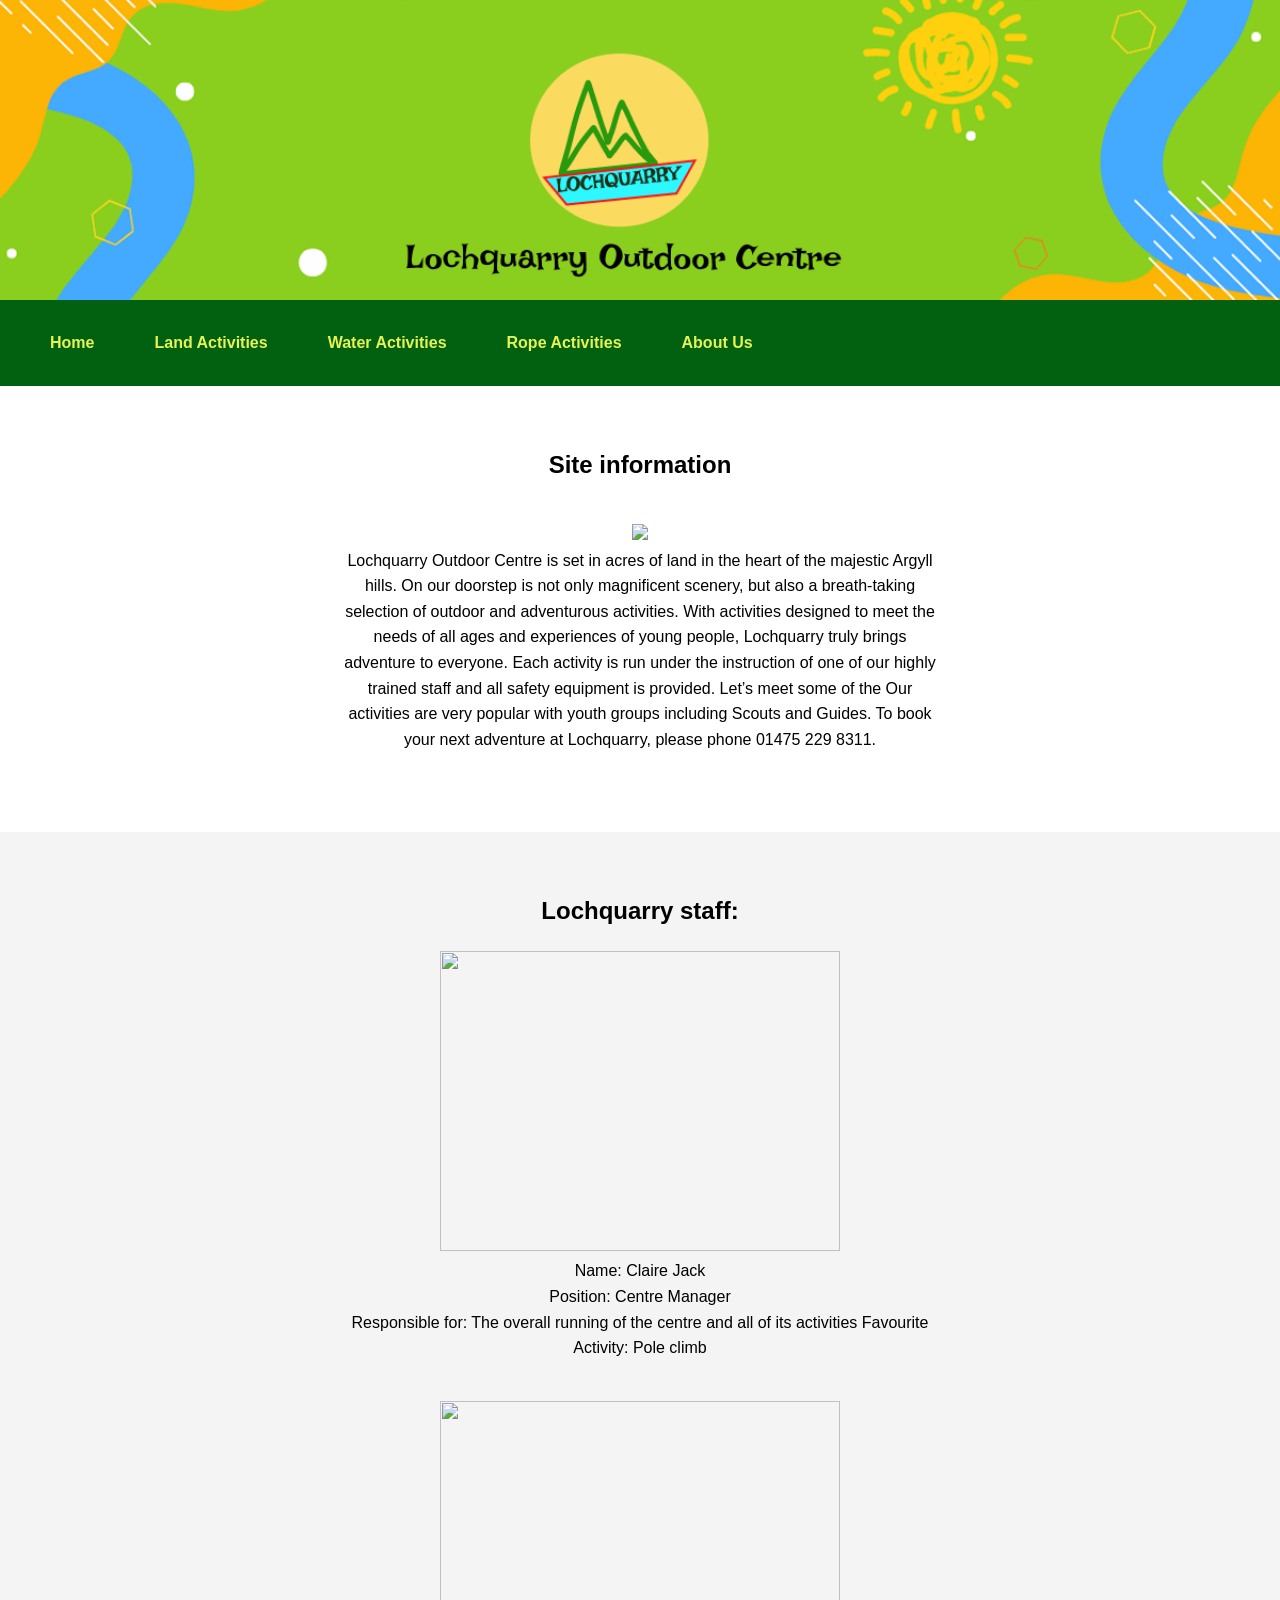
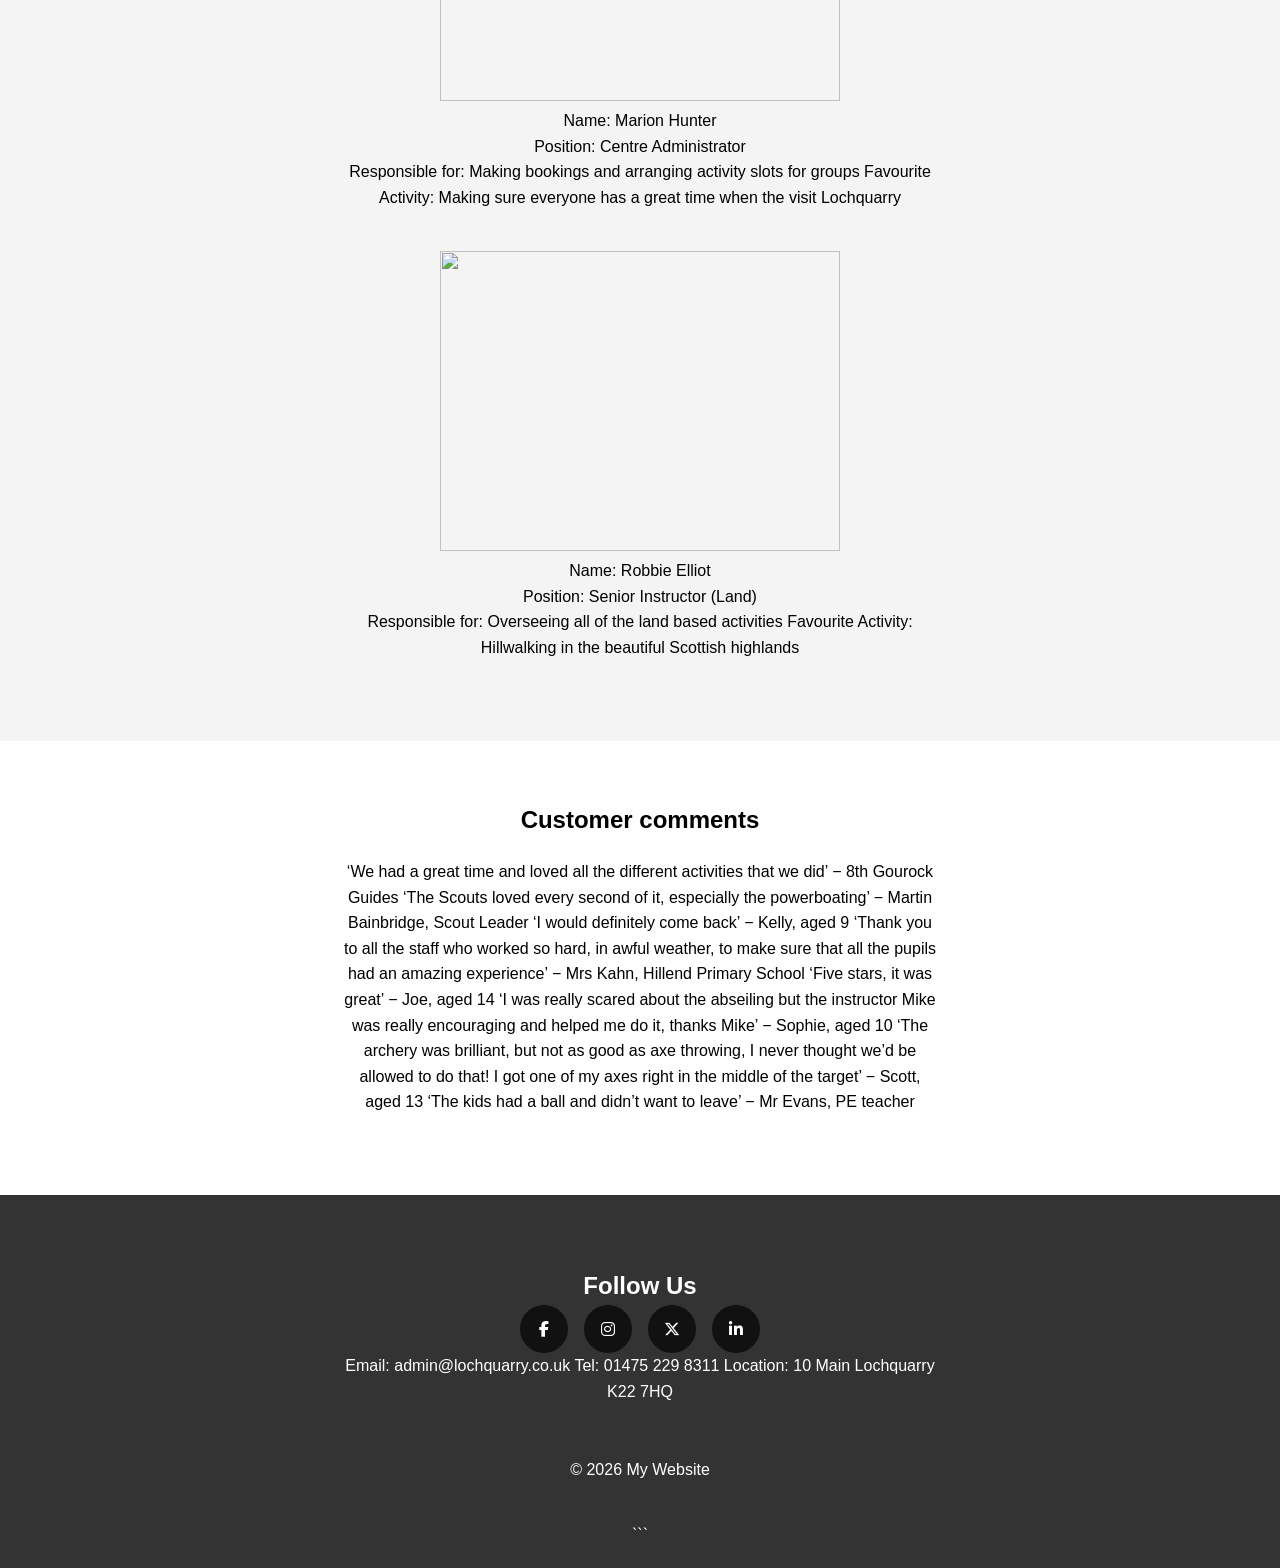
==== About US.html @ ab56f842 "Add files via upload" ====
<!DOCTYPE html>
<html lang="en">
<head>
<meta charset="UTF-8">
<meta name="viewport" content="width=device-width, initial-scale=1.0">
<link rel="stylesheet" href="styles.css">
<title>About us</title>

<link
  rel="stylesheet"
  href="https://cdnjs.cloudflare.com/ajax/libs/font-awesome/6.5.1/css/all.min.css"
/>

</head>

<body>
<div class="banner">
<img src="../Lochquarry Banner.png" alt="banner">
</div>

<nav>
    <div class="nav-container">
        <!--  <div class="logo">Zak Site</div>  -->
        <ul class="nav-menu ">
            <li> <a href= "Index.html"> Home </a> </li>
            <li> <a href= "Land Activities.html">Land Activities</a> </li>
            <li> <a href= "Water Activities.html">Water Activities</a> </li>
            <li> <a href= "Rope Activities.html">Rope Activities</a> </li>
            <li> <a href= "About US.html">About Us</a> </li>
        </ul>
    </div>
</nav>



<section>
    <h1>Site information</h1>
    <img src="..\Imeges\nature\nature_1.jpg" class="section-img-2">
    <p>Lochquarry Outdoor Centre is set in acres of land in the heart of the majestic Argyll hills. On our doorstep is not only magnificent scenery, but
        also a breath-taking selection of outdoor and adventurous activities.
        With activities designed to meet the needs of all ages and experiences of young people, Lochquarry truly brings adventure to everyone.
        Each activity is run under the instruction of one of our highly trained staff and all safety equipment is provided. Let’s meet some of the
       
        Our activities are very popular with youth groups including Scouts and Guides.
        To book your next adventure at Lochquarry, please phone 01475 229 8311.
    </p>
    
</section>
<section>
  <h2>Lochquarry staff:</h2>
  <img src="..\Imeges\staff\claire_jack.jpeg" class="section-img">
    <p> 
        Name: Claire Jack <br>
        Position: Centre Manager<br>
        Responsible for: The overall running of the centre and all of its activities
        Favourite Activity: Pole climb</p>
    <img src="..\Imeges\staff\marion_hunter.jpg" class="section-img">
    <p> Name: Marion Hunter <br>
        Position: Centre Administrator<br>
        Responsible for: Making bookings and arranging activity slots for groups
        Favourite Activity: Making sure everyone has a great time when the visit Lochquarry</p>
    <img src="..\Imeges\staff\robbie_elliot.jpeg" class="section-img">
    <p>Name: Robbie Elliot <br>
        Position: Senior Instructor (Land)<br>
        Responsible for: Overseeing all of the land based activities
        Favourite Activity: Hillwalking in the beautiful Scottish highlands
      </p>
</section>
<section>
    <h1>Customer comments</h1>
    <p>‘We had a great time and loved all the different activities that we did’ − 8th Gourock Guides
        ‘The Scouts loved every second of it, especially the powerboating’ − Martin Bainbridge, Scout Leader
        ‘I would definitely come back’ − Kelly, aged 9
        ‘Thank you to all the staff who worked so hard, in awful weather, to make sure that all the pupils had an amazing experience’ − Mrs Kahn,
        Hillend Primary School
        ‘Five stars, it was great’ − Joe, aged 14
        ‘I was really scared about the abseiling but the instructor Mike was really encouraging and helped me do it, thanks Mike’ − Sophie, aged 10
        ‘The archery was brilliant, but not as good as axe throwing, I never thought we’d be allowed to do that! I got one of my axes right in the middle
        of the target’ − Scott, aged 13
        ‘The kids had a ball and didn’t want to leave’ − Mr Evans, PE teacher
    </p>
  </section>  



<footer>
    <!-- added footer-->
<footer>
    <section class="social-links" aria-label="Social media">
        <h2>Follow Us</h2>
      
        <div class="social-icons">
          <a href="https://facebook.com/yourpage" target="_blank" rel="noopener">
            <i class="fab fa-facebook-f"></i>
            <span class="sr-only">Facebook</span>
          </a>
      
          <a href="https://instagram.com/yourprofile" target="_blank" rel="noopener">
            <i class="fab fa-instagram"></i>
            <span class="sr-only">Instagram</span>
          </a>
      
          <a href="https://x.com/yourprofile" target="_blank" rel="noopener">
            <i class="fab fa-x-twitter"></i>
            <span class="sr-only">X / Twitter</span>
          </a>
      
          <a href="https://linkedin.com/company/yourcompany" target="_blank" rel="noopener">
            <i class="fab fa-linkedin-in"></i>
            <span class="sr-only">LinkedIn</span>
          </a>
        </div>
        <p> Email: admin@lochquarry.co.uk
            Tel: 01475 229 8311
            Location: 10 Main Lochquarry
            K22 7HQ</p>
      </section>

    <p>© 2026 My Website</p>
</footer>

</body>
</html>
```
---- styles.css ----
* {
    margin: 0;
    padding: 0;
    box-sizing: border-box;
    font-family: Arial, sans-serif;
}

body {
    line-height: 1.6;
}

/* NAVBAR */
nav {
    background: #016111;
    color: white;
    padding: 0 20px;
}
.banner {
  width: 100%;
  height: 300px;
  overflow: hidden;
}

.banner img {
  width: 100%;
  height: 100%;
  object-fit: cover;
  object-position: center bottom; /* keeps bottom visible */
  display: block;
}
   
    /*align-items: center;*/
    text-align: center;
    /*left: 50%;*/
    /*translate: calc(-50%,50%);*/
    /*transform: translateX(-50); */

.nav-container {
    display: flex;
    justify-content: space-between;
    align-items: center;
    height: 80px;
    color: rgb(255, 153, 0);
    flex-wrap: wrap
}
a:link {
    color: #e7f254;
    text-decoration: none;
    font-weight: 600;
}


ul.nav-menu {
    list-style: none;
    display: flex;
    flex-wrap: wrap
}

ul.nav-menu li {
    position: relative;
    
}

ul.nav-menu > li {
    padding: 30px;
    cursor: pointer;
}

ul.nav-menu li:hover {
    background: #444;
}


ul.nav-menu li:hover .dropdown {
    display: block;
}

/* SECTIONS */
section {
    padding: 60px 20px;
    text-align: center;
}

section:nth-child(even) {
    background: #f4f4f4;
}

h1 {
    margin-bottom: 20px;
}

p {
    max-width: 600px;
    margin: 0 auto 20px;
}

.section-img {
    width: 400px;
    height: 300px;
    margin-top: 20px;
}

.section-img-2 {
    width: 800px;
    height: auto;
    margin-top: 20px;
}
/* FOOTER */
footer {
    background: #333;
    color: white;
    text-align: center;
    padding: 20px;
}

/* added social media links */

.social-links {
    padding: 2rem 0;
    text-align: center;
  }
  
  .social-icons {
    display: flex;
    gap: 1rem;
    justify-content: center;
  }
  
  .social-icons a {
    width: 48px;
    height: 48px;
    border-radius: 50%;
    background: #111;
    color: white;
    display: flex;
    align-items: center;
    justify-content: center;
    text-decoration: none;
    transition: 0.2s ease;
  }
  
  .social-icons a:hover {
    transform: translateY(-2px);
    background: #333;
  }
  
  .sr-only {
    position: absolute;
    left: -9999px;
  }
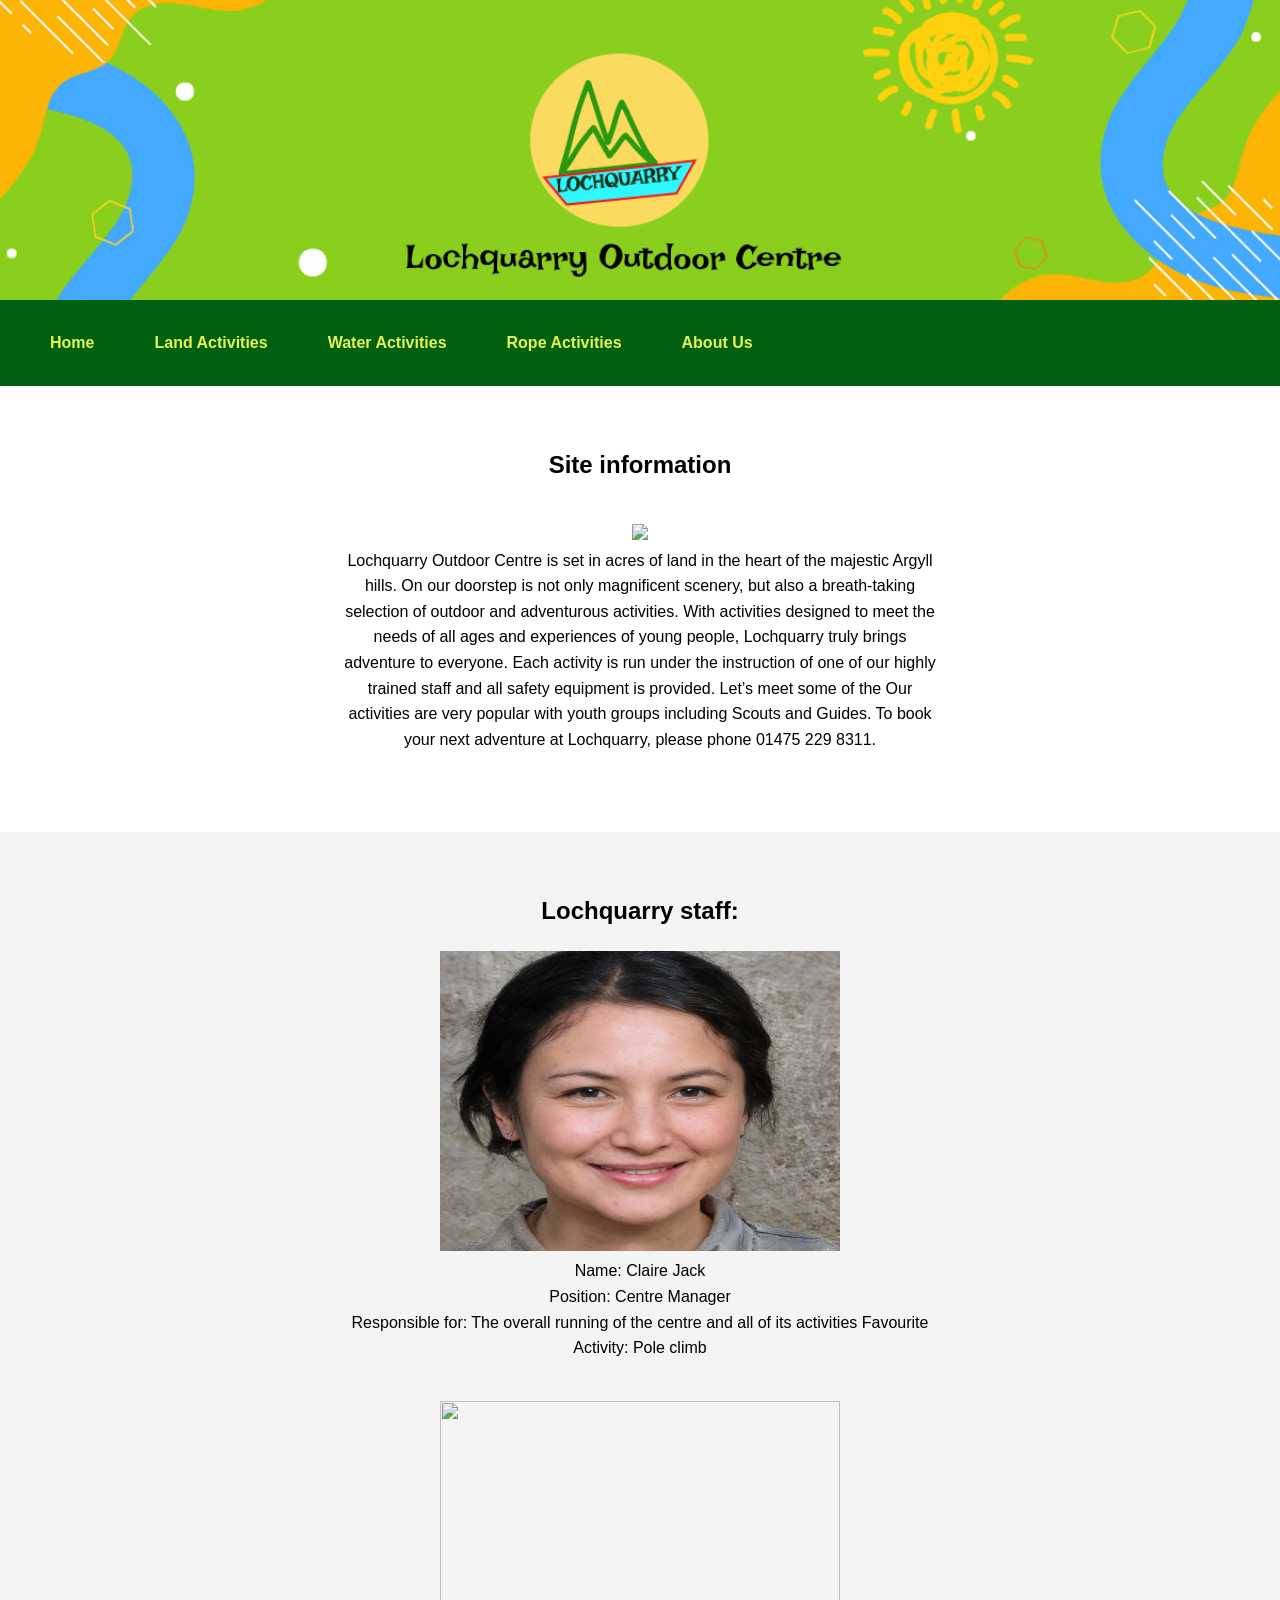
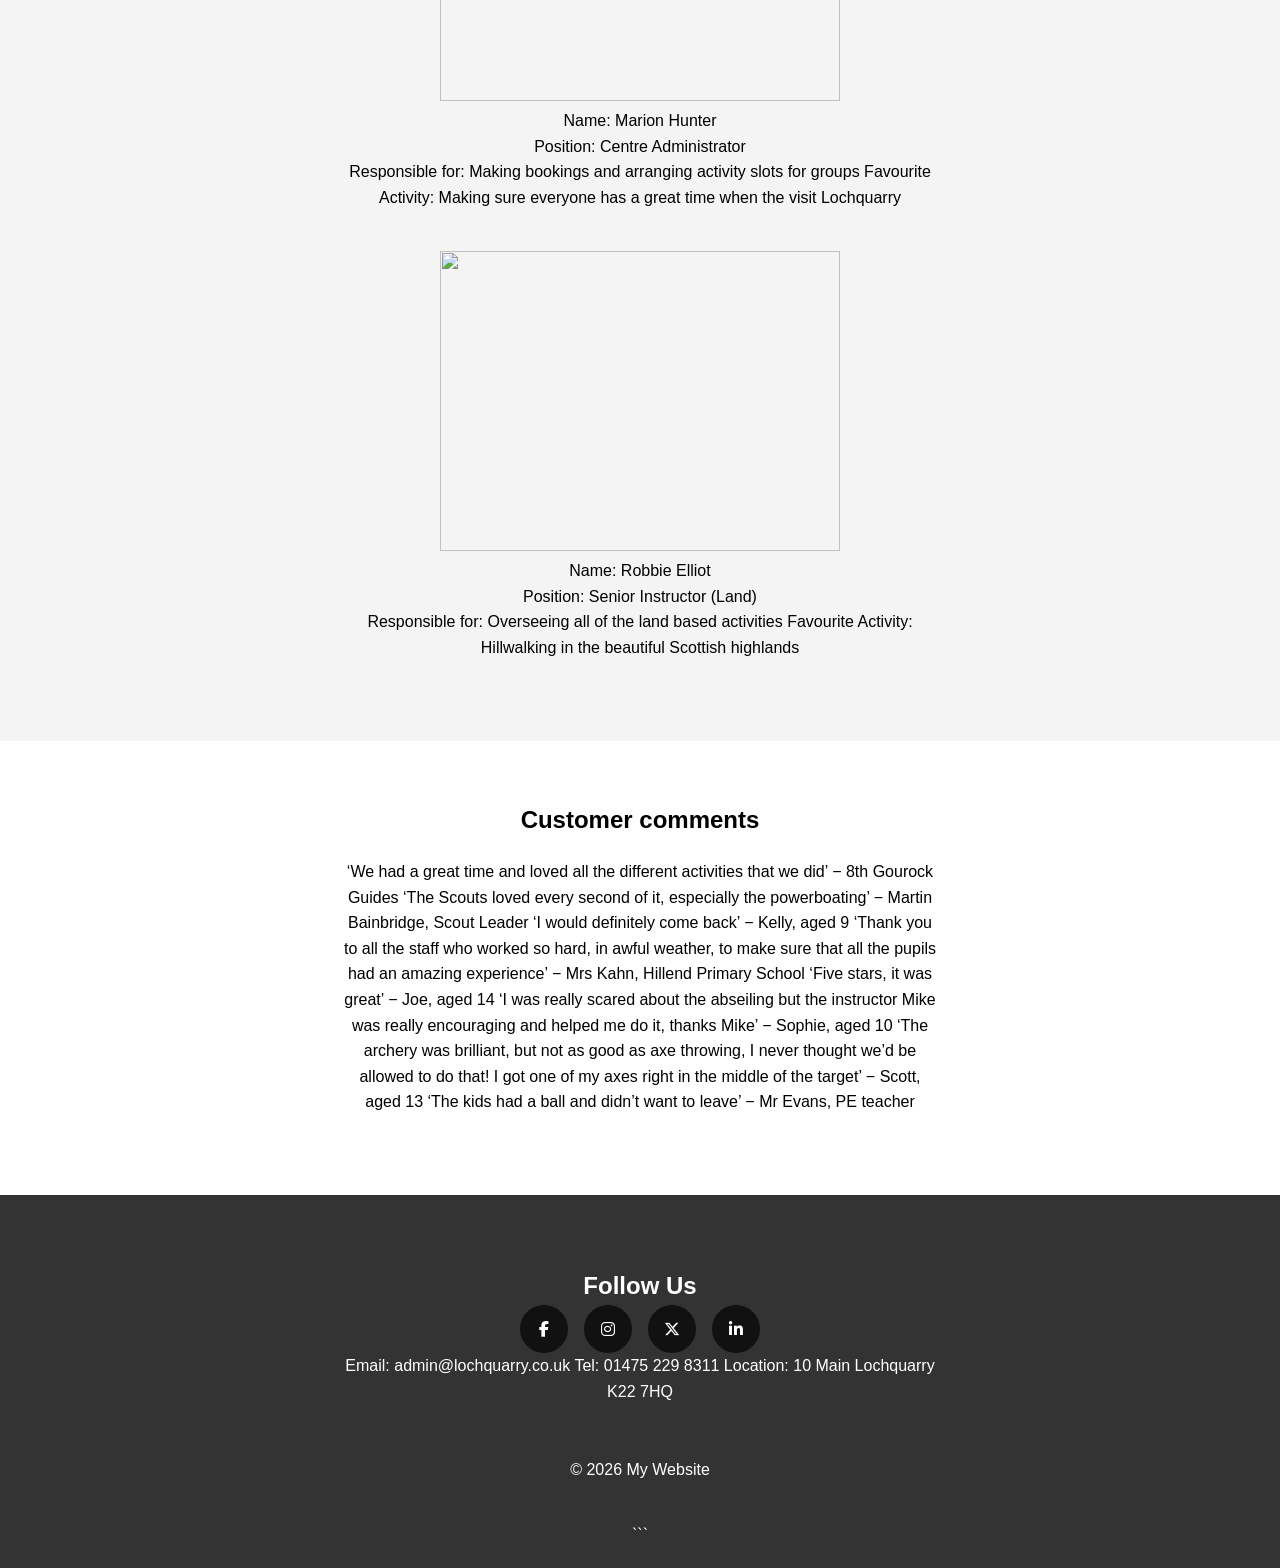
==== commit 9708cfd6: "Update About US.html" ====
--- a/About US.html
+++ b/About US.html
@@ -23,7 +23,7 @@
     <div class="nav-container">
         <!--  <div class="logo">Zak Site</div>  -->
         <ul class="nav-menu ">
-            <li> <a href= "Index.html"> Home </a> </li>
+            <li> <a href= "index.html"> Home </a> </li>
             <li> <a href= "Land Activities.html">Land Activities</a> </li>
             <li> <a href= "Water Activities.html">Water Activities</a> </li>
             <li> <a href= "Rope Activities.html">Rope Activities</a> </li>
@@ -36,7 +36,7 @@
 
 <section>
     <h1>Site information</h1>
-    <img src="..\Imeges\nature\nature_1.jpg" class="section-img-2">
+    <img src="nature_1.jpg" class="section-img-2">
     <p>Lochquarry Outdoor Centre is set in acres of land in the heart of the majestic Argyll hills. On our doorstep is not only magnificent scenery, but
         also a breath-taking selection of outdoor and adventurous activities.
         With activities designed to meet the needs of all ages and experiences of young people, Lochquarry truly brings adventure to everyone.
@@ -49,7 +49,7 @@
 </section>
 <section>
   <h2>Lochquarry staff:</h2>
-  <img src="..\Imeges\staff\claire_jack.jpeg" class="section-img">
+  <img src="claire_jack.jpeg" class="section-img">
     <p> 
         Name: Claire Jack <br>
         Position: Centre Manager<br>
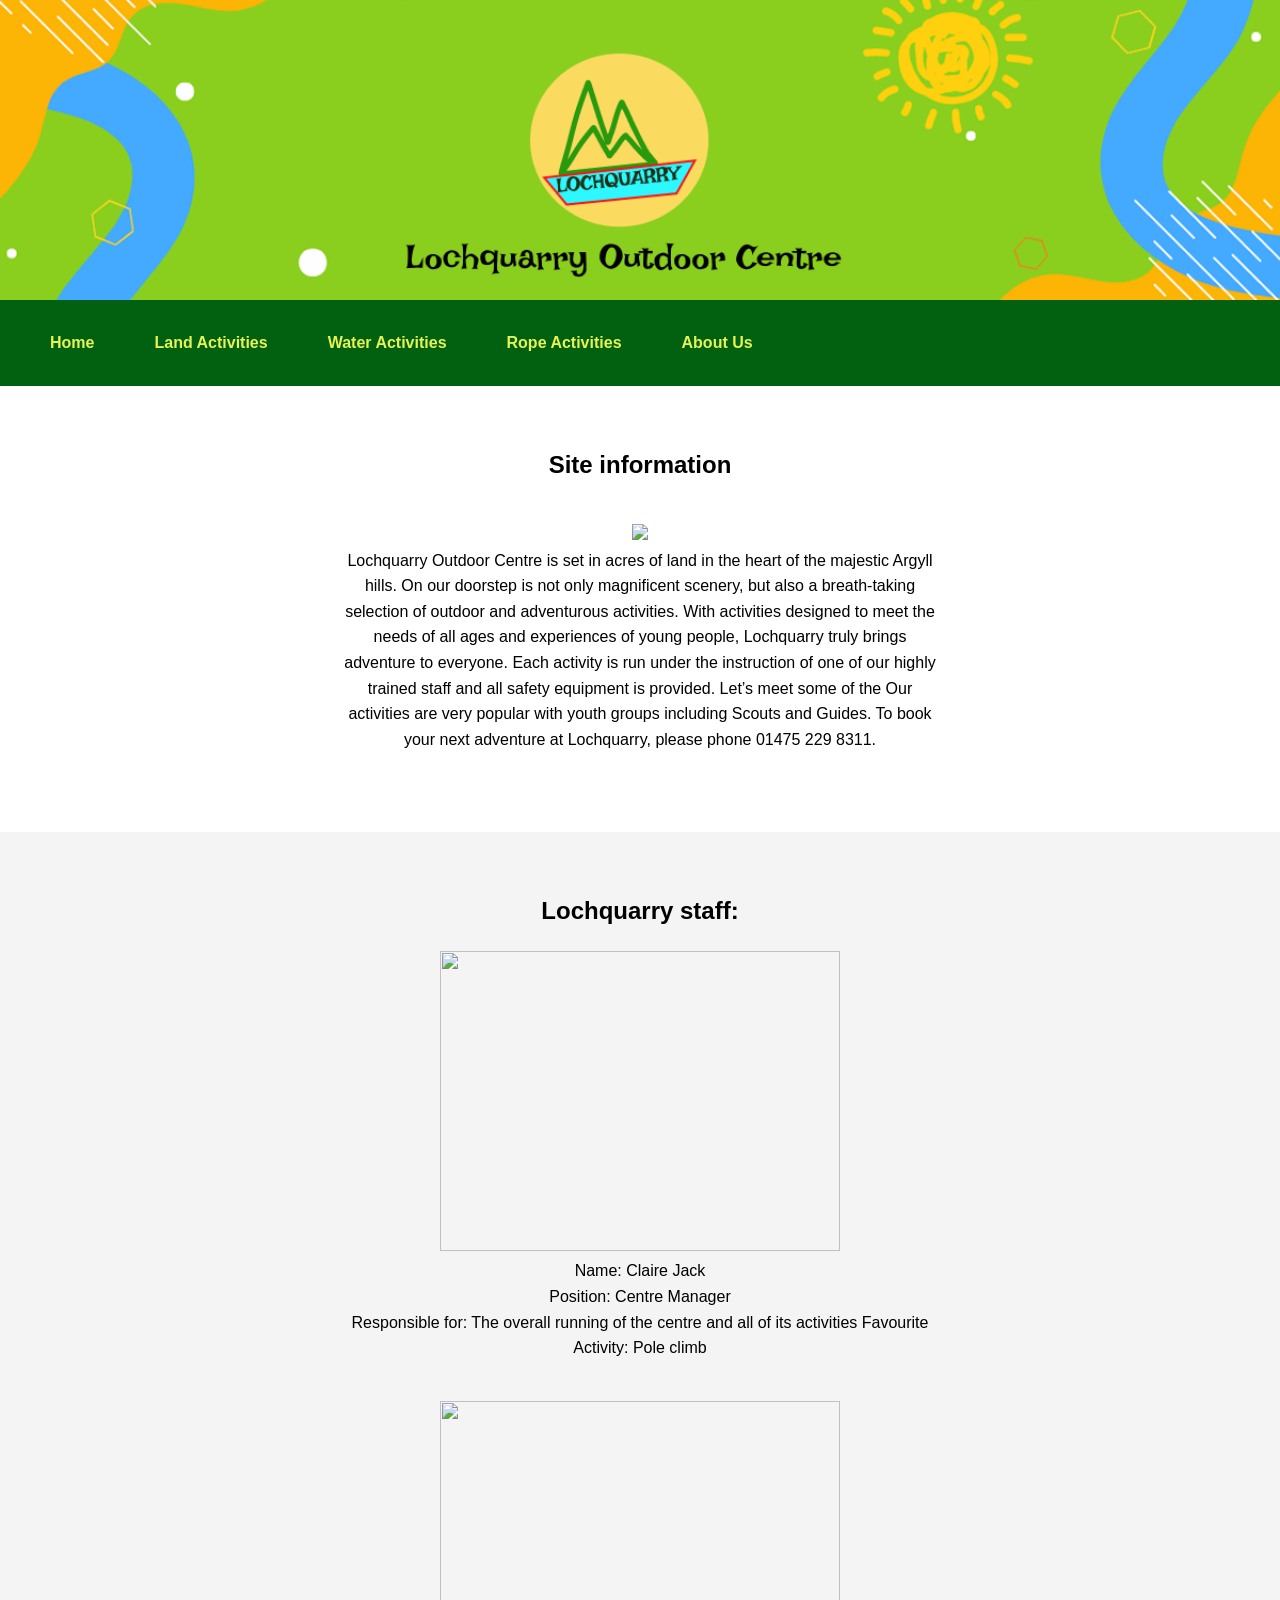
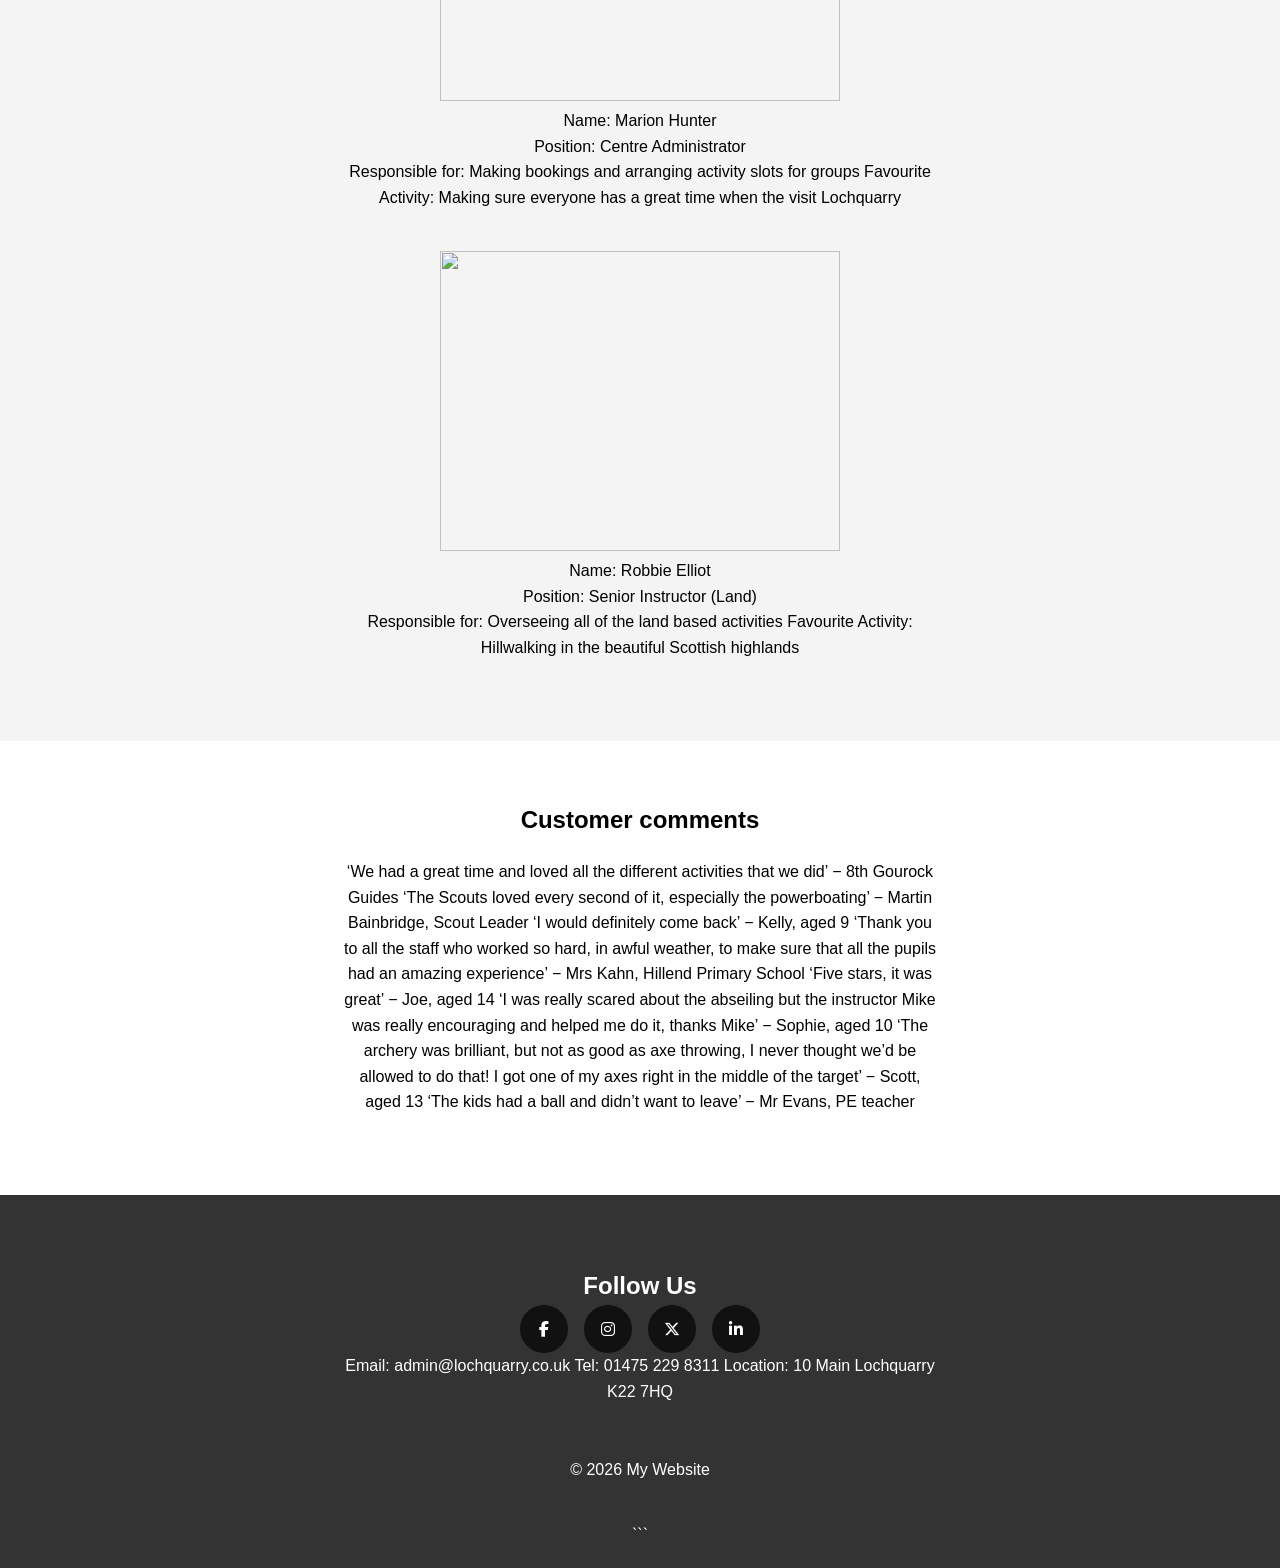
==== commit 77836c17: "Add files via upload" ====
--- a/About US.html
+++ b/About US.html
@@ -36,7 +36,7 @@
 
 <section>
     <h1>Site information</h1>
-    <img src="nature_1.jpg" class="section-img-2">
+    <img src="..\Imeges\nature\nature_1.jpg" class="section-img-2">
     <p>Lochquarry Outdoor Centre is set in acres of land in the heart of the majestic Argyll hills. On our doorstep is not only magnificent scenery, but
         also a breath-taking selection of outdoor and adventurous activities.
         With activities designed to meet the needs of all ages and experiences of young people, Lochquarry truly brings adventure to everyone.
@@ -49,7 +49,7 @@
 </section>
 <section>
   <h2>Lochquarry staff:</h2>
-  <img src="claire_jack.jpeg" class="section-img">
+  <img src="..\Imeges\staff\claire_jack.jpeg" class="section-img">
     <p> 
         Name: Claire Jack <br>
         Position: Centre Manager<br>
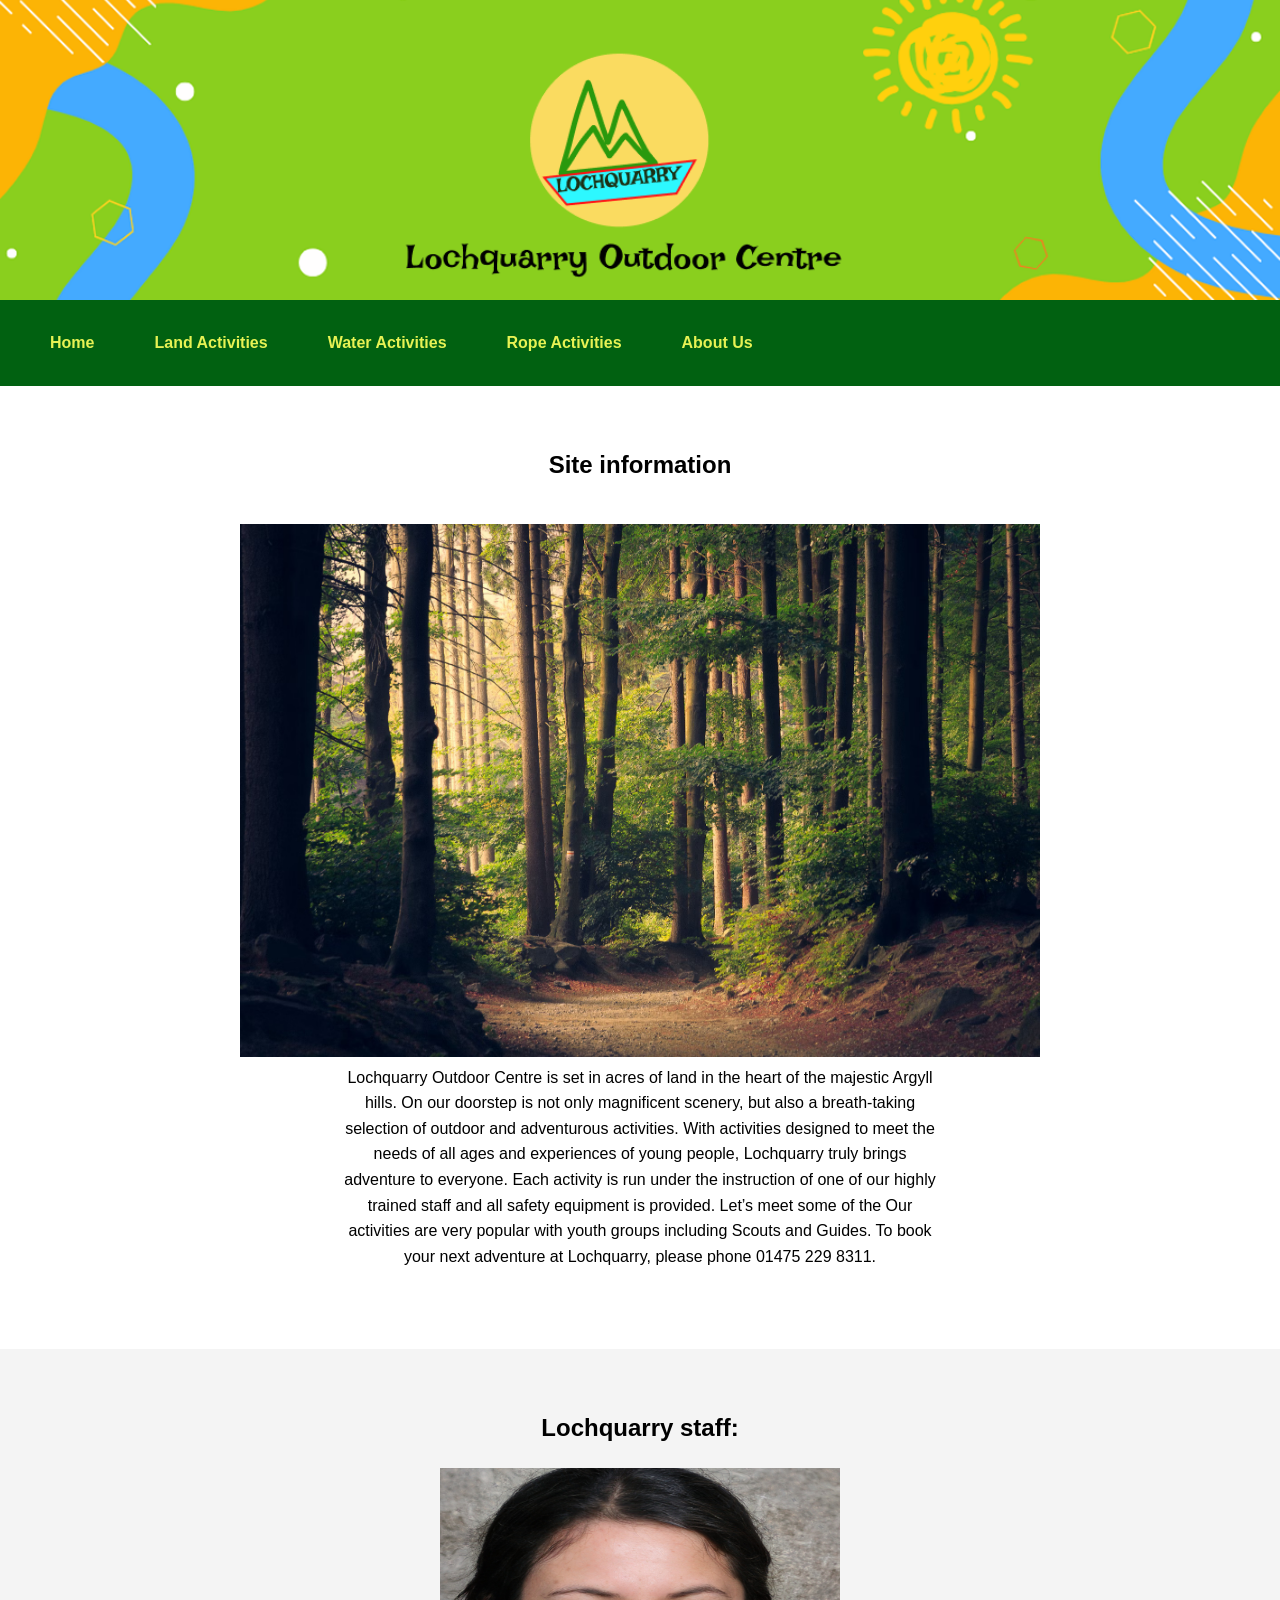
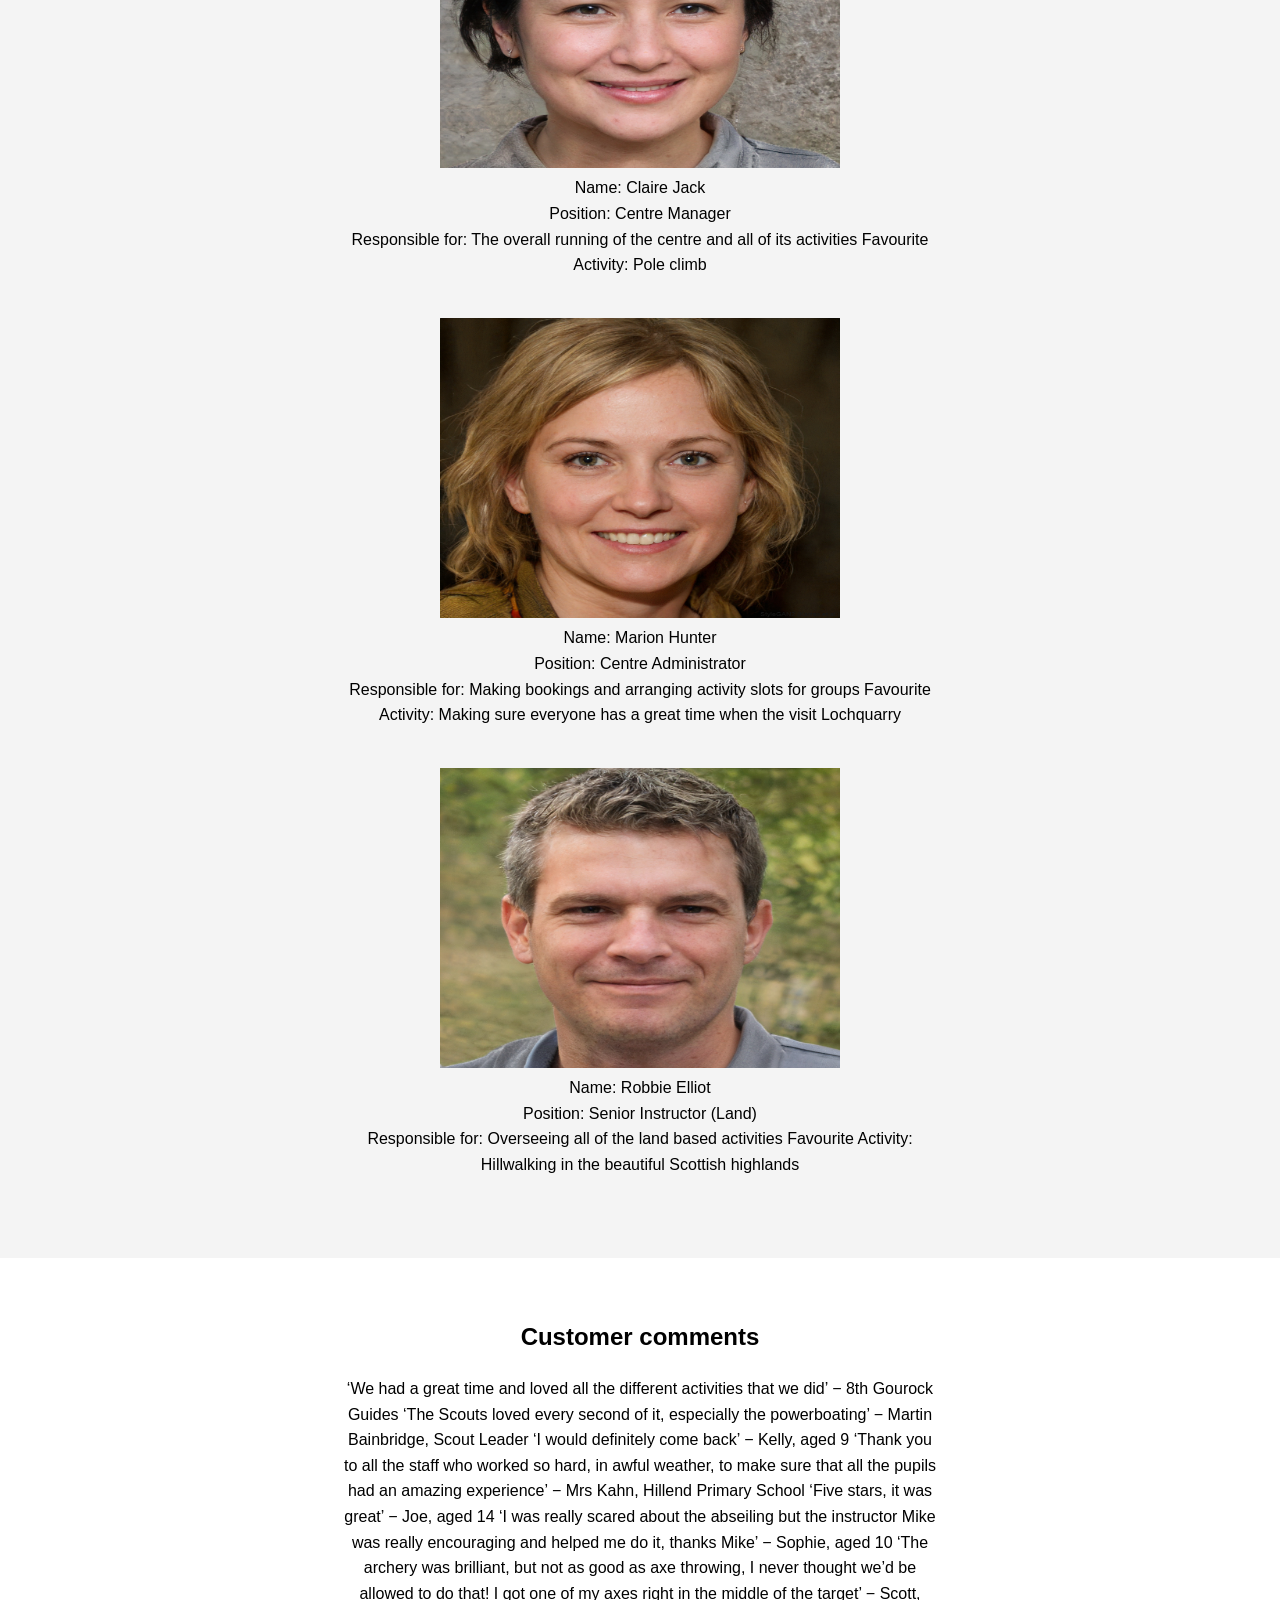
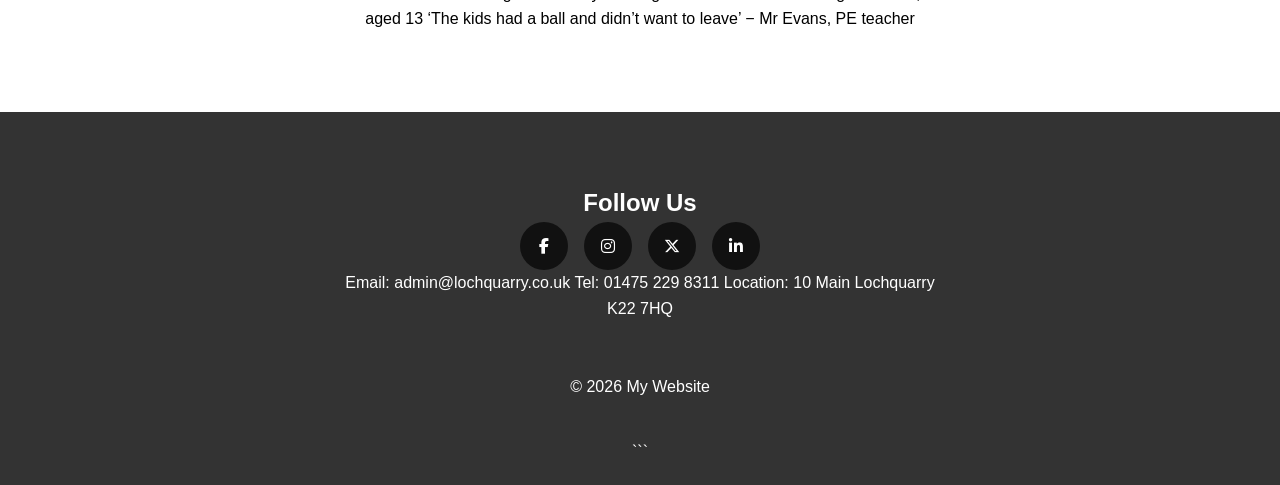
==== commit f203a78b: "Update About US.html" ====
--- a/About US.html
+++ b/About US.html
@@ -16,7 +16,7 @@
 
 <body>
 <div class="banner">
-<img src="../Lochquarry Banner.png" alt="banner">
+<img src="Lochquarry Banner.png" alt="banner">
 </div>
 
 <nav>
@@ -36,7 +36,7 @@
 
 <section>
     <h1>Site information</h1>
-    <img src="..\Imeges\nature\nature_1.jpg" class="section-img-2">
+    <img src="nature_1.jpg" class="section-img-2">
     <p>Lochquarry Outdoor Centre is set in acres of land in the heart of the majestic Argyll hills. On our doorstep is not only magnificent scenery, but
         also a breath-taking selection of outdoor and adventurous activities.
         With activities designed to meet the needs of all ages and experiences of young people, Lochquarry truly brings adventure to everyone.
@@ -49,18 +49,18 @@
 </section>
 <section>
   <h2>Lochquarry staff:</h2>
-  <img src="..\Imeges\staff\claire_jack.jpeg" class="section-img">
+  <img src="claire_jack.jpeg" class="section-img">
     <p> 
         Name: Claire Jack <br>
         Position: Centre Manager<br>
         Responsible for: The overall running of the centre and all of its activities
         Favourite Activity: Pole climb</p>
-    <img src="..\Imeges\staff\marion_hunter.jpg" class="section-img">
+    <img src="marion_hunter.jpg" class="section-img">
     <p> Name: Marion Hunter <br>
         Position: Centre Administrator<br>
         Responsible for: Making bookings and arranging activity slots for groups
         Favourite Activity: Making sure everyone has a great time when the visit Lochquarry</p>
-    <img src="..\Imeges\staff\robbie_elliot.jpeg" class="section-img">
+    <img src="robbie_elliot.jpeg" class="section-img">
     <p>Name: Robbie Elliot <br>
         Position: Senior Instructor (Land)<br>
         Responsible for: Overseeing all of the land based activities
